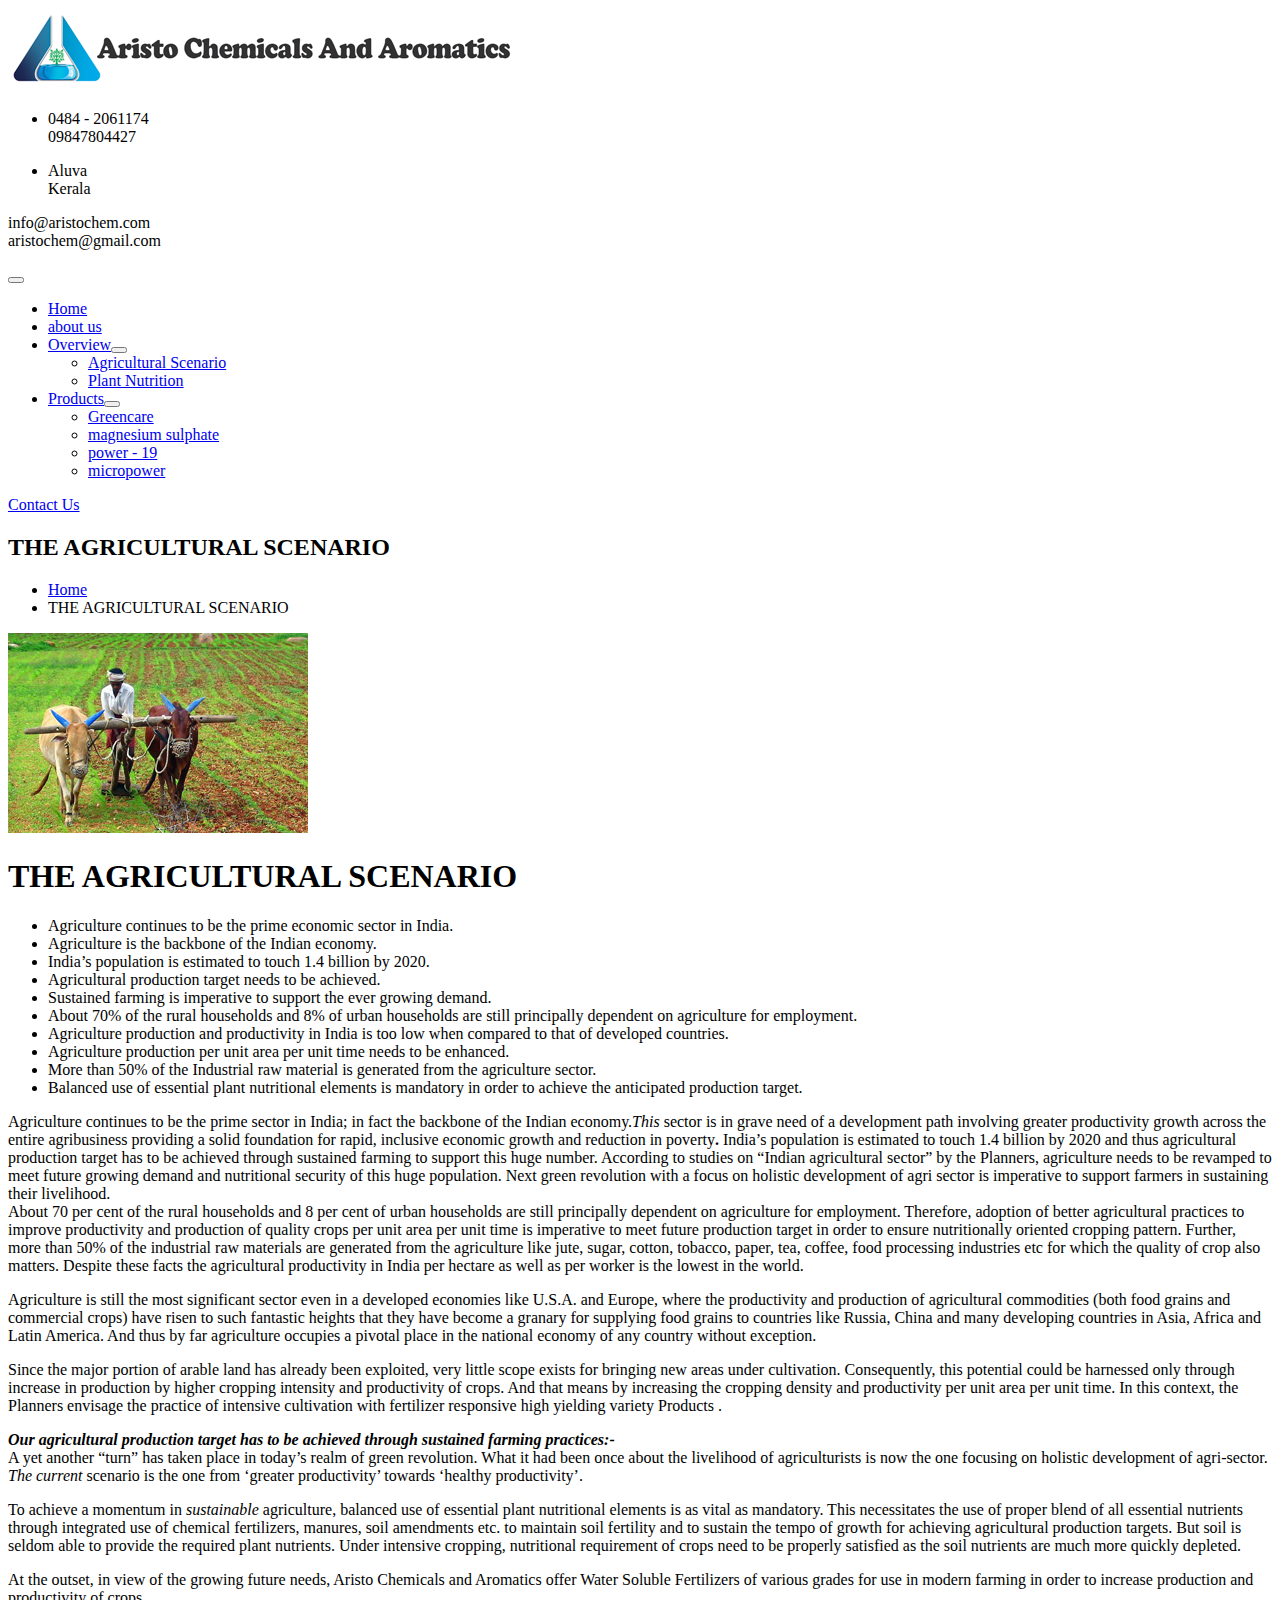
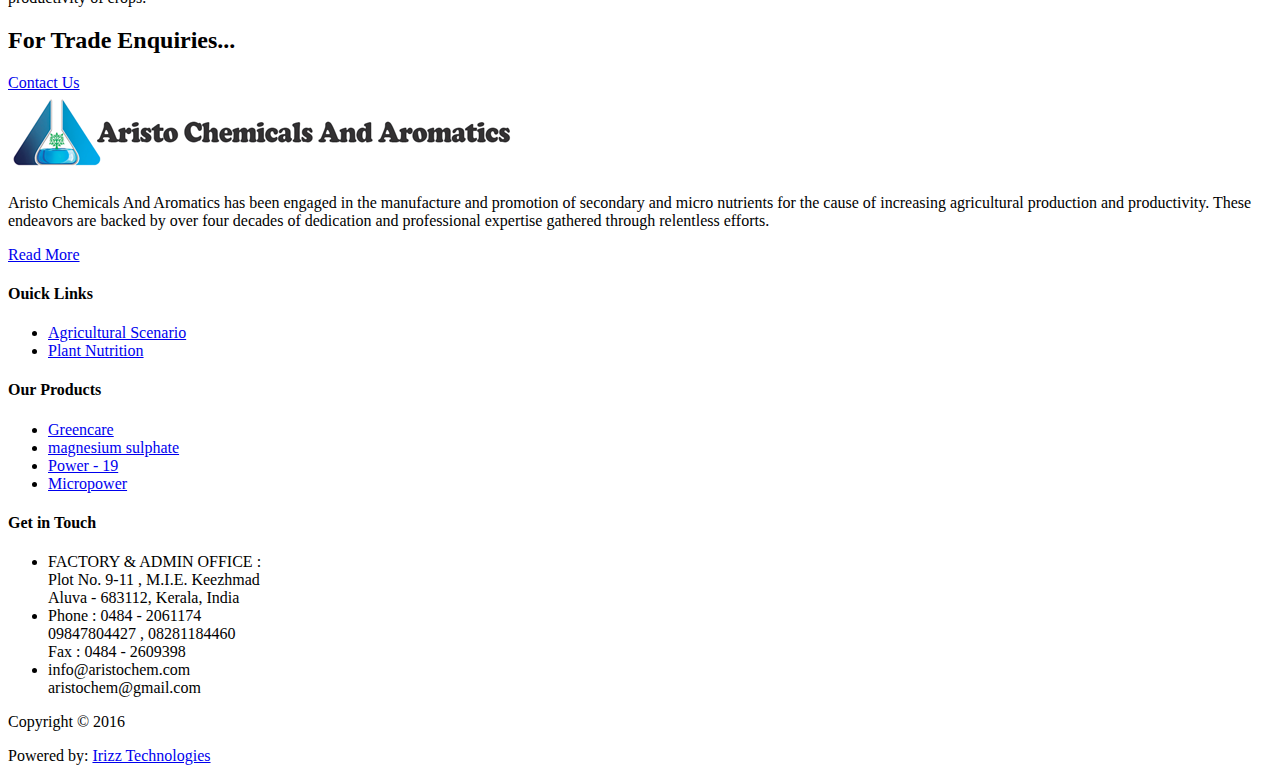
==== agricultural.html @ 4f6225ca "Add files via upload" ====
<!DOCTYPE html>
<html lang="en">
   <head>
      <meta charset="UTF-8">
      <title>Agriculture Scenario</title>
      <!-- reponsive meta -->
      <meta name="viewport" content="width=device-width, initial-scale=1">
      <meta name="keywords" content="Aristo Chemicals And Aromatics, Greencare 30:10:10, 13:27:27, Magnesium Sulphate,Power-19, Micropower" />
      <meta name="description" content="Agriculture continues to be the prime  sector in India; in fact the backbone of  the Indian economy. " />
      <link rel="icon" type="image/png" href="images/favico.png" />
      <!-- Bootstrap -->
      <link href="css/bootstrap.min.css" rel="stylesheet">
      <link href="css/bootstrap-theme.min.css" rel="stylesheet">
      <link href="css/font-awesome.min.css" rel="stylesheet">
      <link href="css/strock-icon.css" rel="stylesheet">
      <!--    owl-carousel-->
      <link rel="stylesheet" href="css/owl.carousel.css">
      <!-- Main Css  -->
      <link rel="stylesheet" href="css/style.css">
      <link rel="stylesheet" href="css/responsive.css">
      <!-- HTML5 shim and Respond.js for IE8 support of HTML5 elements and media queries -->
      <!-- WARNING: Respond.js doesn't work if you view the page via file:// -->
      <!--[if lt IE 9]>
      <script src="https://oss.maxcdn.com/html5shiv/3.7.2/html5shiv.min.js"></script>
      <script src="https://oss.maxcdn.com/respond/1.4.2/respond.min.js"></script>
      <![endif]-->
   </head>
   <body>
      <header id="header" class="stricky">
         <!-- Header Gray Band  -->
         <!-- Logo Section  --> 
         <div class="thm-container clearfix logo-sec">
            <div class="row">
               <div class="col-lg-4 col-md-3 col-sm-12 col-xs-12 t-logo splMB">
                  <a href="index.html">
                  <img src="images/header/logo.png" class="img-responsive" alt="logo">
                  </a>
               </div>
               <div class="col-lg-5 col-md-7 col-sm-12 col-xs-12 hidden-xs">
                  <div class="touch_top">
                     <ul class="nav">
                        <li class="item item-phone">
                           <div class="media">
                              <div class="media-left"><a href="#"><i class="icon icon-Phone2"></i></a></div>
                              <div class="media-body">
                                 <p> 0484 - 2061174<br><span>09847804427</span></p>
                              </div>
                           </div>
                        </li>
                        <li class="item item-ad">
                           <div class="media">
                              <div class="media-left"><a href="#"><i class="icon icon-Pointer"></i></a></div>
                              <div class="media-body">
                                 <p>Aluva<br><span>Kerala</span></p>
                              </div>
                           </div>
                        </li>
                     </ul>
                  </div>
               </div>
               <div class="col-lg-3 col-md-2 col-sm-12 col-xs-12  mail_top hidden-xs hidden-sm">
                  <div class="media">
                     <div class="media-left"><a href="#"><i class="icon icon-Mail"></i></a></div>
                     <div class="media-body">
                        <p>info@aristochem.com<br><span>aristochem@gmail.com</span></p>
                     </div>
                  </div>
               </div>
            </div>
         </div>
      </header>
      <!-- Start mainmenu -->
      <nav class="main-menu-wrapper stricky">
         <div class="ind-container nav-bg">
            <div class="row">
               <div class="clearfix">
                  <div class="nav-holder pull-left">
                     <div class="nav-header">
                        <button><i class="fa fa-bars"></i></button>
                     </div>
                     <div class="nav-footer">
                        <ul class="nav">
                           <li><a href="index.html">Home</a></li>
                           <li><a href="profile.html">about us</a></li>
                           <li class="has-submenu active">
                              <a href="#">Overview</a>
                              <ul class="submenu">
                                 <li><a href="agricultural.html">Agricultural Scenario</a></li>
                                 <li><a href="plant-nutrition.html">Plant Nutrition</a></li>
                              </ul>
                           </li>
                           <li class="has-submenu">
                              <a href="#">Products</a>
                              <ul class="submenu">
                                 <li><a href="greencare.html">Greencare</a></li>
                                 <li><a href="magnesium.html">magnesium sulphate</a></li>
                                 <li><a href="power19.html">power - 19</a></li>
                                 <li><a href="micropower.html">micropower</a></li>
                              </ul>
                           </li>
                        </ul>
                     </div>
                  </div>
                  <div class="free-qoute-button pull-right">				
                     <a href="contact.html">Contact Us</a>
                  </div>
               </div>
            </div>
         </div>
      </nav>
      <!-- End mainmenu -->  
      <section class="inner-banner">
         <div class="thm-container clearfix">
            <h2>THE AGRICULTURAL SCENARIO</h2>
            <ul class="breadcumb">
               <li><a href="index.html"><i class="fa fa-home"></i> Home</a></li>
               <li><span>THE AGRICULTURAL SCENARIO</span></li>
            </ul>
         </div>
      </section>
      <section class="core-projects touch">
         <div class="sectpad touch_bg">
            <div class="thm-container clearfix about-inner">
               <img class="img-responsive" src="images/solutions/image_agriculture.jpg" alt="About">
               <h1>THE AGRICULTURAL SCENARIO</h1>
               <div class="aboutListSect">
                  <ul>
                     <li>Agriculture  continues to be the prime economic sector in India.</li>
                     <li>Agriculture  is the backbone of the Indian economy.</li>
                     <li>India&rsquo;s  population is estimated to touch 1.4 billion by 2020. </li>
                     <li>Agricultural  production target needs to be achieved. </li>
                     <li>Sustained  farming is imperative to support the ever growing demand.</li>
                     <li>About 70% of  the rural households and 8% of urban households are still principally dependent  on agriculture for employment.</li>
                     <li>Agriculture  production and productivity in India is too low when compared to that of  developed countries.</li>
                     <li>Agriculture  production per unit area per unit time needs to be enhanced.</li>
                     <li>More than  50% of the Industrial raw material is generated from the agriculture sector.</li>
                     <li>Balanced use  of essential plant nutritional elements is mandatory in order to achieve the  anticipated production target.</li>
                  </ul>
               </div>
               <p>Agriculture continues to be the prime  sector in India; in fact the backbone of  the Indian economy.<em>This</em> sector is in grave need of a development path involving greater  productivity growth across the entire agribusiness providing a solid foundation  for rapid, inclusive economic growth and reduction in poverty<strong>. </strong>India&rsquo;s population is estimated to  touch 1.4 billion by 2020 and thus agricultural production target has to be  achieved through sustained farming to support this huge number. According to  studies on &ldquo;Indian agricultural sector&rdquo; by the Planners, agriculture needs to  be revamped to meet future growing demand and nutritional security of this huge  population. Next green revolution with a focus on holistic development of agri  sector is imperative to support farmers in sustaining their livelihood.<strong></strong><br>
                  About 70 per cent  of the rural households and 8 per cent of urban households are still  principally dependent on agriculture for employment. Therefore, adoption of  better agricultural practices to improve productivity and production of quality  crops per unit area per unit time is imperative to  meet future production target in order to ensure nutritionally oriented  cropping pattern. Further, more than 50% of the industrial raw materials are  generated from the agriculture like jute, sugar, cotton, tobacco, paper, tea,  coffee, food processing industries etc for which the quality of crop also  matters. Despite these facts the agricultural  productivity in India per hectare as well as per worker is the lowest in the  world.
               </p>
               <p>Agriculture is still the most significant sector even in  a developed economies like U.S.A. and Europe, where the productivity and  production of agricultural commodities (both food grains and commercial crops)  have risen to such fantastic heights that they have become a granary for  supplying food grains to countries like Russia, China and many developing countries  in Asia, Africa and Latin America.  And  thus by far agriculture occupies a pivotal place in the national economy of any  country without exception. </p>
               <p>Since the major portion of arable land has already been  exploited, very little scope exists for bringing new areas under cultivation.  Consequently, this potential could be harnessed only through increase in  production by higher cropping intensity and productivity of crops.  And that   means by increasing the cropping density  and productivity per unit area per unit time.  In this context, the Planners envisage the practice of intensive cultivation  with fertilizer responsive high yielding variety Products .</p>
               <p><strong><em>Our  agricultural production target has to be achieved through sustained farming  practices:-</em></strong><br>
                  A yet another &ldquo;turn&rdquo; has taken place in  today&rsquo;s  realm of green revolution. What  it had been once about the livelihood of agriculturists is now the one  focusing on holistic development of  agri-sector. <em>The current </em> scenario is the one from &lsquo;greater  productivity&rsquo; towards &lsquo;healthy productivity&rsquo;. 
               </p>
               <p>To achieve a  momentum in <em>sustainable</em> agriculture,  balanced use of essential plant nutritional elements is as vital as mandatory. This necessitates the use of proper  blend of all essential nutrients through integrated use of chemical  fertilizers, manures, soil amendments etc. to maintain soil fertility and  to sustain the tempo of growth  for  achieving agricultural production targets. But soil is seldom able to provide  the required plant nutrients. Under intensive cropping, nutritional requirement  of crops need to be properly satisfied as the soil nutrients are much more  quickly depleted. </p>
               <p>At the outset, in view of the growing future  needs, Aristo Chemicals and Aromatics offer Water Soluble Fertilizers of various  grades for use in modern farming in order to increase production and  productivity of crops.</p>
            </div>
         </div>
      </section>
      <!-- Indurial Solution -->
      <section class="indurial-solution indpad anim-5-all">
         <div class="thm-container clearfix">
            <div class="row">
               <div class="col-lg-10 col-md-9 col-sm-9 col-xs-12">
                  <div class="indurial-solution-text">
                     <h2>For Trade Enquiries...</h2>
                  </div>
               </div>
               <div class="col-lg-2 col-md-3 col-sm-3 col-xs-12">
                  <div class="contactus-button">
                     <a href="contact.html">Contact Us <i class="fa fa-angle-double-right"></i></a>
                  </div>
               </div>
            </div>
         </div>
      </section>
      <footer id="footer" class="sec-padding">
         <div class="thm-container clearfix">
            <div class="row">
               <div class="widget about-us-widget col-xs-12 col-sm-12 col-md-3 splCn" style="margin-bottom:20px;">
                  <a href="#"><img src="images/header/logo.png" alt=""/></a>
                  <p>Aristo Chemicals And Aromatics has been engaged in the manufacture and promotion of secondary and micro nutrients for the cause of increasing agricultural production and productivity. These endeavors are backed by over four decades of dedication and professional expertise gathered through relentless efforts.</p>
                  <a href="profile.html">Read More <i class="fa fa-angle-double-right"></i></a>
               </div>
               <div class="widget widget-links col-xs-12 col-sm-4 col-md-3">
                  <h4 class="widget_title">Ouick Links</h4>
                  <div class="widget-contact-list row m0 splCn1">
                     <ul>
                        <li><a href="agricultural.html">Agricultural Scenario</a></li>
                        <li><a href="plant-nutrition.html">Plant Nutrition</a></li>
                     </ul>
                  </div>
               </div>
               <div class="widget widget-links col-xs-12 col-sm-4 col-md-3">
                  <h4 class="widget_title">Our Products</h4>
                  <div class="widget-contact-list row m0 splCn1">
                     <ul>
                        <li><a href="greencare.html">Greencare</a></li>
                        <li><a href="magnesium.html">magnesium sulphate</a></li>
                        <li><a href="agricultural.html">Power - 19</a></li>
                        <li><a href="plant-nutrition.html">Micropower</a></li>
                     </ul>
                  </div>
               </div>
               <div class="widget widget-contact col-xs-12 col-sm-4 col-md-3">
                  <h4 class="widget_title">Get in Touch</h4>
                  <div class="widget-contact-list row m0 splCn1">
                     <ul>
                        <li>
                           <i class="fa fa-map-marker"></i>
                           <div class="fleft location_address">
                              FACTORY &amp; ADMIN OFFICE :<br>
                              Plot No. 9-11 , M.I.E. Keezhmad<br>
                              Aluva - 683112, Kerala, India
                           </div>
                        </li>
                        <li>
                           <i class="fa fa-phone"></i>
                           <div class="fleft contact_no">
                              Phone : 0484 - 2061174<br>
                              09847804427 , 08281184460<br>
                              Fax : 0484 - 2609398
                           </div>
                        </li>
                        <li>
                           <i class="fa fa-envelope-o"></i>
                           <div class="fleft contact_mail">                              
                              info@aristochem.com<br>
                              aristochem@gmail.com
                           </div>
                        </li>
                     </ul>
                  </div>
               </div>
            </div>
         </div>
      </footer>
      <section class="footer-bottom">
         <div class="thm-container clearfix">
            <div class="pull-left fo-txt">
               <p>Copyright &copy; 2016 </p>
            </div>
            <div class="pull-right fo-txt">
               <p>Powered by: <a href="http://irizz.net/" target="_blank">Irizz Technologies</a></p>
            </div>
         </div>
      </section>
      <script src="js/jquery-1.12.2.min.js"></script>
      <script src="js/bootstrap.min.js"></script>  
      <!-- owl carousel  -->   
      <script src="js/owl.carousel.min.js"></script>
      <script src="js/theme.js"></script>
      <script src="js/disable.js"></script>
      <script type="text/javascript" src="js/scroll-to-top.js"></script>
   </body>
</html>
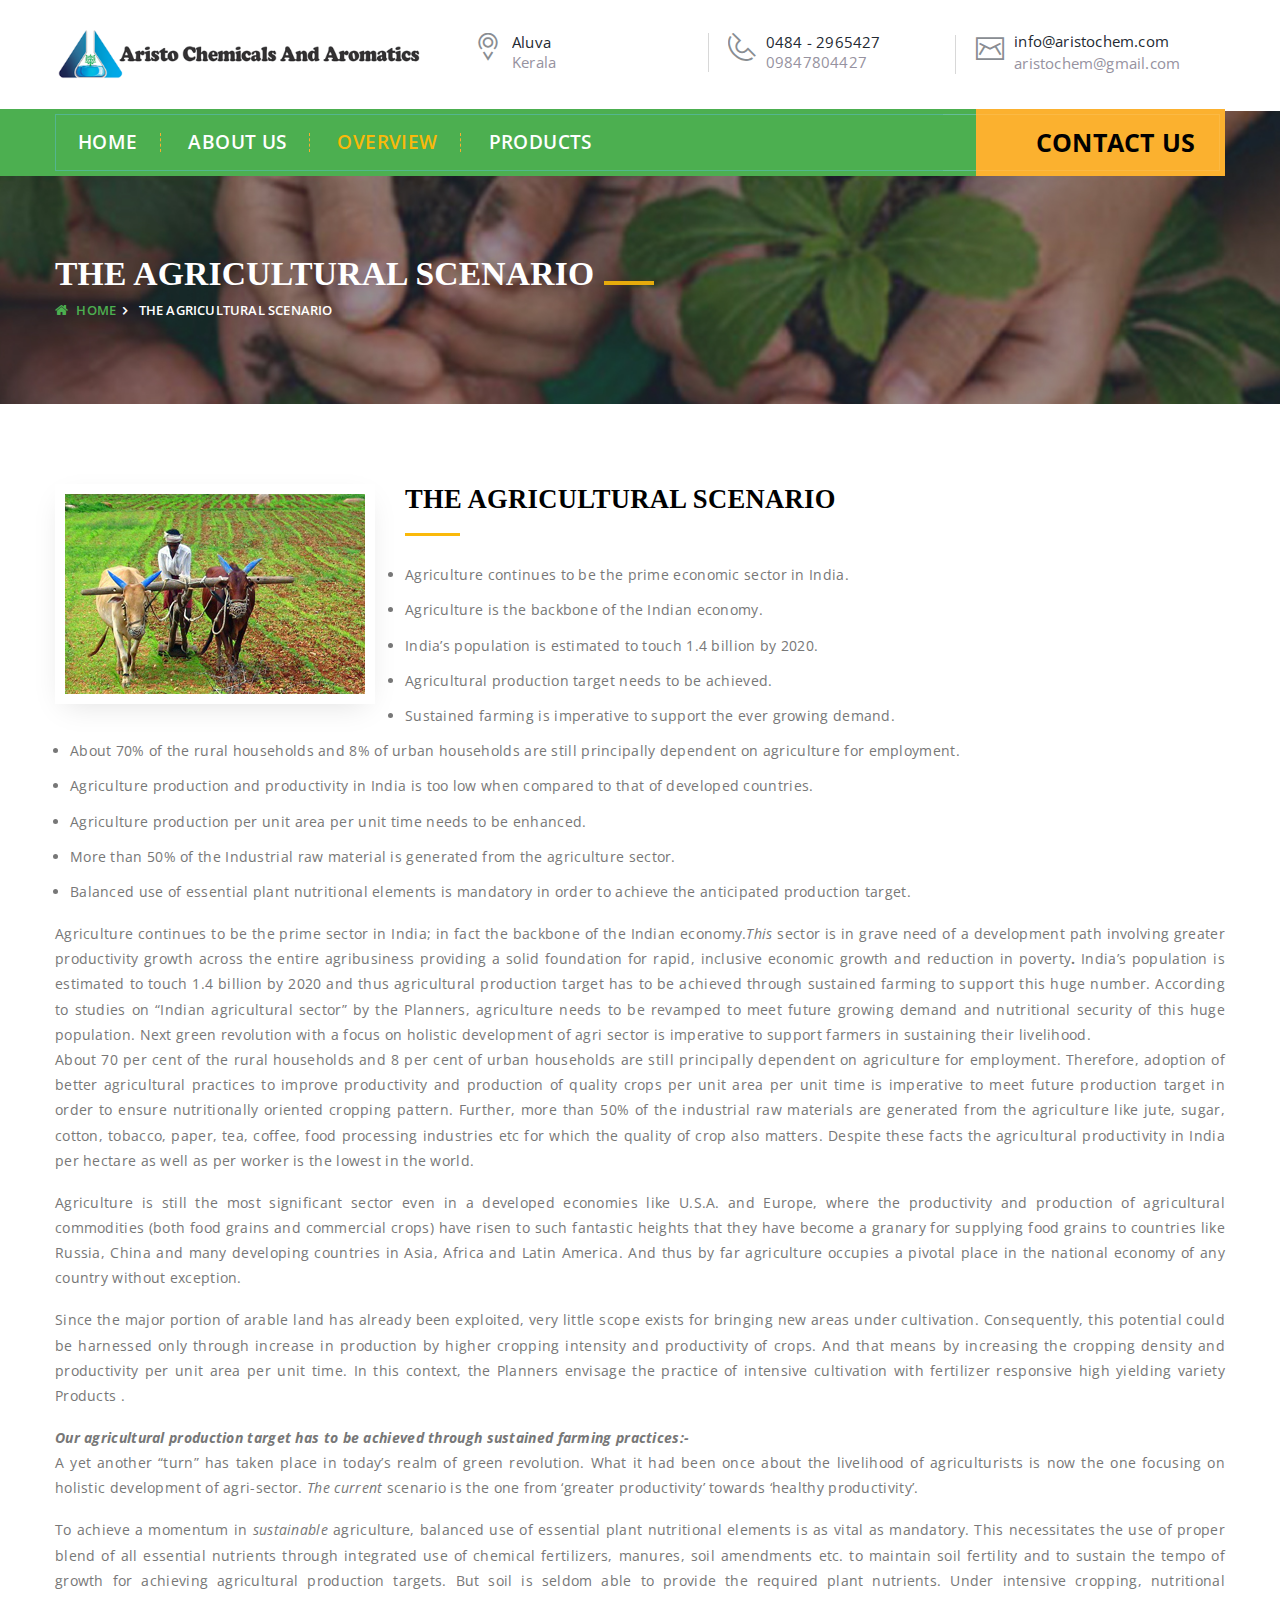
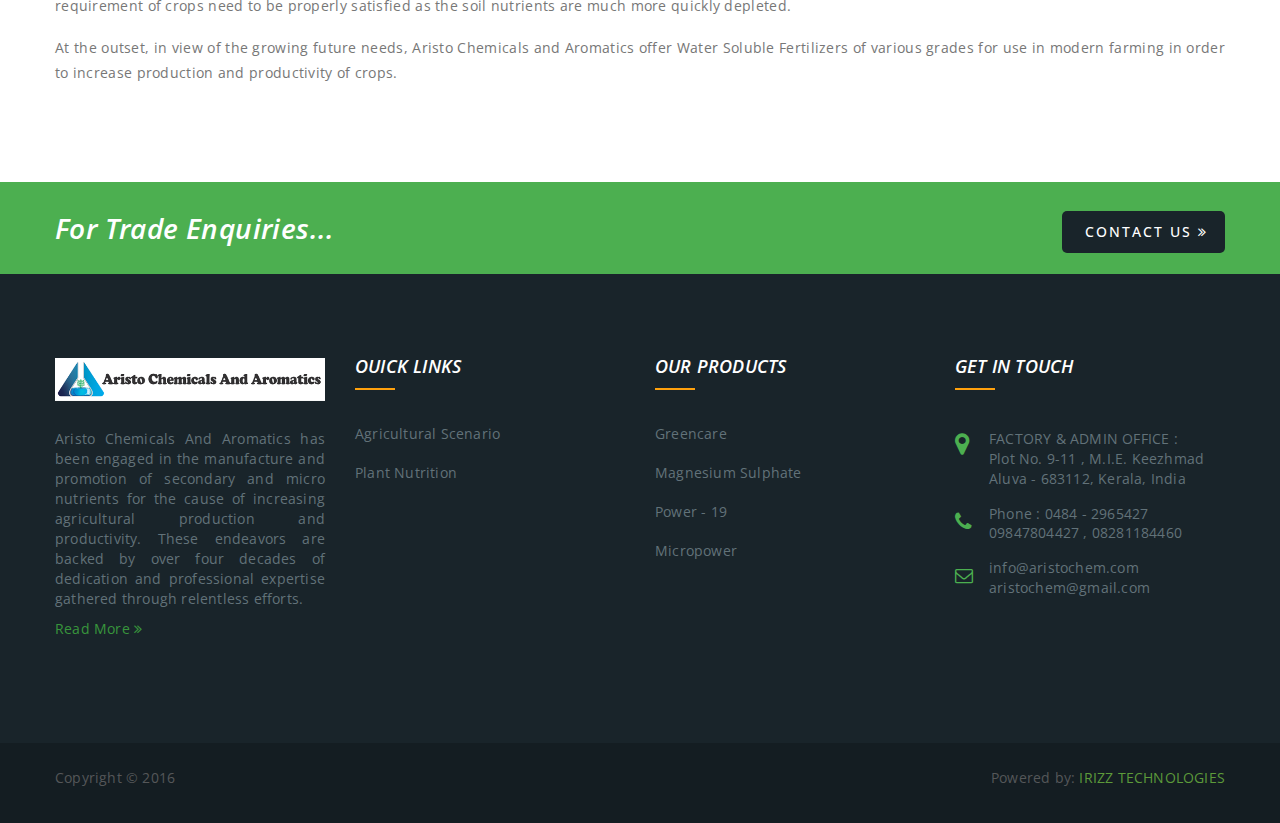
==== commit ab08b7b2: "Update agricultural.html" ====
--- a/agricultural.html
+++ b/agricultural.html
@@ -43,7 +43,7 @@
                            <div class="media">
                               <div class="media-left"><a href="#"><i class="icon icon-Phone2"></i></a></div>
                               <div class="media-body">
-                                 <p> 0484 - 2061174<br><span>09847804427</span></p>
+                                 <p> 0484 - 2965427<br><span>09847804427</span></p>
                               </div>
                            </div>
                         </li>
@@ -210,9 +210,9 @@
                         <li>
                            <i class="fa fa-phone"></i>
                            <div class="fleft contact_no">
-                              Phone : 0484 - 2061174<br>
+                              Phone : 0484 - 2965427<br>
                               09847804427 , 08281184460<br>
-                              Fax : 0484 - 2609398
+                             
                            </div>
                         </li>
                         <li>
@@ -246,4 +246,4 @@
       <script src="js/disable.js"></script>
       <script type="text/javascript" src="js/scroll-to-top.js"></script>
    </body>
-</html>+</html>
--- a/css/strock-icon.css
+++ b/css/strock-icon.css
@@ -0,0 +1,626 @@
+@font-face {
+	font-family: 'Stroke-Gap-Icons';
+	src: url('fonts/Stroke-Gap-Icons.eot');
+}
+@font-face {
+	font-family: 'Stroke-Gap-Icons';
+	src: url([data-uri]) format('truetype'),
+		 url([data-uri]) format('woff');
+	font-weight: normal;
+	font-style: normal;
+}
+
+.icon {
+	font-family: 'Stroke-Gap-Icons';
+	speak: none;
+	font-style: normal;
+	font-weight: normal;
+	font-variant: normal;
+	text-transform: none;
+	line-height: 1;
+
+	/* Better Font Rendering =========== */
+	-webkit-font-smoothing: antialiased;
+	-moz-osx-font-smoothing: grayscale;
+}
+
+.icon-WorldWide:before {
+	content: "\e600";
+}
+.icon-WorldGlobe:before {
+	content: "\e601";
+}
+.icon-Underpants:before {
+	content: "\e602";
+}
+.icon-Tshirt:before {
+	content: "\e603";
+}
+.icon-Trousers:before {
+	content: "\e604";
+}
+.icon-Tie:before {
+	content: "\e605";
+}
+.icon-TennisBall:before {
+	content: "\e606";
+}
+.icon-Telesocpe:before {
+	content: "\e607";
+}
+.icon-Stop:before {
+	content: "\e608";
+}
+.icon-Starship:before {
+	content: "\e609";
+}
+.icon-Starship2:before {
+	content: "\e60a";
+}
+.icon-Speaker:before {
+	content: "\e60b";
+}
+.icon-Speaker2:before {
+	content: "\e60c";
+}
+.icon-Soccer:before {
+	content: "\e60d";
+}
+.icon-Snikers:before {
+	content: "\e60e";
+}
+.icon-Scisors:before {
+	content: "\e60f";
+}
+.icon-Puzzle:before {
+	content: "\e610";
+}
+.icon-Printer:before {
+	content: "\e611";
+}
+.icon-Pool:before {
+	content: "\e612";
+}
+.icon-Podium:before {
+	content: "\e613";
+}
+.icon-Play:before {
+	content: "\e614";
+}
+.icon-Planet:before {
+	content: "\e615";
+}
+.icon-Pause:before {
+	content: "\e616";
+}
+.icon-Next:before {
+	content: "\e617";
+}
+.icon-MusicNote2:before {
+	content: "\e618";
+}
+.icon-MusicNote:before {
+	content: "\e619";
+}
+.icon-MusicMixer:before {
+	content: "\e61a";
+}
+.icon-Microphone:before {
+	content: "\e61b";
+}
+.icon-Medal:before {
+	content: "\e61c";
+}
+.icon-ManFigure:before {
+	content: "\e61d";
+}
+.icon-Magnet:before {
+	content: "\e61e";
+}
+.icon-Like:before {
+	content: "\e61f";
+}
+.icon-Hanger:before {
+	content: "\e620";
+}
+.icon-Handicap:before {
+	content: "\e621";
+}
+.icon-Forward:before {
+	content: "\e622";
+}
+.icon-Footbal:before {
+	content: "\e623";
+}
+.icon-Flag:before {
+	content: "\e624";
+}
+.icon-FemaleFigure:before {
+	content: "\e625";
+}
+.icon-Dislike:before {
+	content: "\e626";
+}
+.icon-DiamondRing:before {
+	content: "\e627";
+}
+.icon-Cup:before {
+	content: "\e628";
+}
+.icon-Crown:before {
+	content: "\e629";
+}
+.icon-Column:before {
+	content: "\e62a";
+}
+.icon-Click:before {
+	content: "\e62b";
+}
+.icon-Cassette:before {
+	content: "\e62c";
+}
+.icon-Bomb:before {
+	content: "\e62d";
+}
+.icon-BatteryLow:before {
+	content: "\e62e";
+}
+.icon-BatteryFull:before {
+	content: "\e62f";
+}
+.icon-Bascketball:before {
+	content: "\e630";
+}
+.icon-Astronaut:before {
+	content: "\e631";
+}
+.icon-WineGlass:before {
+	content: "\e632";
+}
+.icon-Water:before {
+	content: "\e633";
+}
+.icon-Wallet:before {
+	content: "\e634";
+}
+.icon-Umbrella:before {
+	content: "\e635";
+}
+.icon-TV:before {
+	content: "\e636";
+}
+.icon-TeaMug:before {
+	content: "\e637";
+}
+.icon-Tablet:before {
+	content: "\e638";
+}
+.icon-Soda:before {
+	content: "\e639";
+}
+.icon-SodaCan:before {
+	content: "\e63a";
+}
+.icon-SimCard:before {
+	content: "\e63b";
+}
+.icon-Signal:before {
+	content: "\e63c";
+}
+.icon-Shaker:before {
+	content: "\e63d";
+}
+.icon-Radio:before {
+	content: "\e63e";
+}
+.icon-Pizza:before {
+	content: "\e63f";
+}
+.icon-Phone:before {
+	content: "\e640";
+}
+.icon-Notebook:before {
+	content: "\e641";
+}
+.icon-Mug:before {
+	content: "\e642";
+}
+.icon-Mastercard:before {
+	content: "\e643";
+}
+.icon-Ipod:before {
+	content: "\e644";
+}
+.icon-Info:before {
+	content: "\e645";
+}
+.icon-Icecream2:before {
+	content: "\e646";
+}
+.icon-Icecream1:before {
+	content: "\e647";
+}
+.icon-Hourglass:before {
+	content: "\e648";
+}
+.icon-Help:before {
+	content: "\e649";
+}
+.icon-Goto:before {
+	content: "\e64a";
+}
+.icon-Glasses:before {
+	content: "\e64b";
+}
+.icon-Gameboy:before {
+	content: "\e64c";
+}
+.icon-ForkandKnife:before {
+	content: "\e64d";
+}
+.icon-Export:before {
+	content: "\e64e";
+}
+.icon-Exit:before {
+	content: "\e64f";
+}
+.icon-Espresso:before {
+	content: "\e650";
+}
+.icon-Drop:before {
+	content: "\e651";
+}
+.icon-Download:before {
+	content: "\e652";
+}
+.icon-Dollars:before {
+	content: "\e653";
+}
+.icon-Dollar:before {
+	content: "\e654";
+}
+.icon-DesktopMonitor:before {
+	content: "\e655";
+}
+.icon-Corkscrew:before {
+	content: "\e656";
+}
+.icon-CoffeeToGo:before {
+	content: "\e657";
+}
+.icon-Chart:before {
+	content: "\e658";
+}
+.icon-ChartUp:before {
+	content: "\e659";
+}
+.icon-ChartDown:before {
+	content: "\e65a";
+}
+.icon-Calculator:before {
+	content: "\e65b";
+}
+.icon-Bread:before {
+	content: "\e65c";
+}
+.icon-Bourbon:before {
+	content: "\e65d";
+}
+.icon-BottleofWIne:before {
+	content: "\e65e";
+}
+.icon-Bag:before {
+	content: "\e65f";
+}
+.icon-Arrow:before {
+	content: "\e660";
+}
+.icon-Antenna2:before {
+	content: "\e661";
+}
+.icon-Antenna1:before {
+	content: "\e662";
+}
+.icon-Anchor:before {
+	content: "\e663";
+}
+.icon-Wheelbarrow:before {
+	content: "\e664";
+}
+.icon-Webcam:before {
+	content: "\e665";
+}
+.icon-Unlinked:before {
+	content: "\e666";
+}
+.icon-Truck:before {
+	content: "\e667";
+}
+.icon-Timer:before {
+	content: "\e668";
+}
+.icon-Time:before {
+	content: "\e669";
+}
+.icon-StorageBox:before {
+	content: "\e66a";
+}
+.icon-Star:before {
+	content: "\e66b";
+}
+.icon-ShoppingCart:before {
+	content: "\e66c";
+}
+.icon-Shield:before {
+	content: "\e66d";
+}
+.icon-Seringe:before {
+	content: "\e66e";
+}
+.icon-Pulse:before {
+	content: "\e66f";
+}
+.icon-Plaster:before {
+	content: "\e670";
+}
+.icon-Plaine:before {
+	content: "\e671";
+}
+.icon-Pill:before {
+	content: "\e672";
+}
+.icon-PicnicBasket:before {
+	content: "\e673";
+}
+.icon-Phone2:before {
+	content: "\e674";
+}
+.icon-Pencil:before {
+	content: "\e675";
+}
+.icon-Pen:before {
+	content: "\e676";
+}
+.icon-PaperClip:before {
+	content: "\e677";
+}
+.icon-On-Off:before {
+	content: "\e678";
+}
+.icon-Mouse:before {
+	content: "\e679";
+}
+.icon-Megaphone:before {
+	content: "\e67a";
+}
+.icon-Linked:before {
+	content: "\e67b";
+}
+.icon-Keyboard:before {
+	content: "\e67c";
+}
+.icon-House:before {
+	content: "\e67d";
+}
+.icon-Heart:before {
+	content: "\e67e";
+}
+.icon-Headset:before {
+	content: "\e67f";
+}
+.icon-FullShoppingCart:before {
+	content: "\e680";
+}
+.icon-FullScreen:before {
+	content: "\e681";
+}
+.icon-Folder:before {
+	content: "\e682";
+}
+.icon-Floppy:before {
+	content: "\e683";
+}
+.icon-Files:before {
+	content: "\e684";
+}
+.icon-File:before {
+	content: "\e685";
+}
+.icon-FileBox:before {
+	content: "\e686";
+}
+.icon-ExitFullScreen:before {
+	content: "\e687";
+}
+.icon-EmptyBox:before {
+	content: "\e688";
+}
+.icon-Delete:before {
+	content: "\e689";
+}
+.icon-Controller:before {
+	content: "\e68a";
+}
+.icon-Compass:before {
+	content: "\e68b";
+}
+.icon-CompassTool:before {
+	content: "\e68c";
+}
+.icon-ClipboardText:before {
+	content: "\e68d";
+}
+.icon-ClipboardChart:before {
+	content: "\e68e";
+}
+.icon-ChemicalGlass:before {
+	content: "\e68f";
+}
+.icon-CD:before {
+	content: "\e690";
+}
+.icon-Carioca:before {
+	content: "\e691";
+}
+.icon-Car:before {
+	content: "\e692";
+}
+.icon-Book:before {
+	content: "\e693";
+}
+.icon-BigTruck:before {
+	content: "\e694";
+}
+.icon-Bicycle:before {
+	content: "\e695";
+}
+.icon-Wrench:before {
+	content: "\e696";
+}
+.icon-Web:before {
+	content: "\e697";
+}
+.icon-Watch:before {
+	content: "\e698";
+}
+.icon-Volume:before {
+	content: "\e699";
+}
+.icon-Video:before {
+	content: "\e69a";
+}
+.icon-Users:before {
+	content: "\e69b";
+}
+.icon-User:before {
+	content: "\e69c";
+}
+.icon-UploadCLoud:before {
+	content: "\e69d";
+}
+.icon-Typing:before {
+	content: "\e69e";
+}
+.icon-Tools:before {
+	content: "\e69f";
+}
+.icon-Tag:before {
+	content: "\e6a0";
+}
+.icon-Speedometter:before {
+	content: "\e6a1";
+}
+.icon-Share:before {
+	content: "\e6a2";
+}
+.icon-Settings:before {
+	content: "\e6a3";
+}
+.icon-Search:before {
+	content: "\e6a4";
+}
+.icon-Screwdriver:before {
+	content: "\e6a5";
+}
+.icon-Rolodex:before {
+	content: "\e6a6";
+}
+.icon-Ringer:before {
+	content: "\e6a7";
+}
+.icon-Resume:before {
+	content: "\e6a8";
+}
+.icon-Restart:before {
+	content: "\e6a9";
+}
+.icon-PowerOff:before {
+	content: "\e6aa";
+}
+.icon-Pointer:before {
+	content: "\e6ab";
+}
+.icon-Picture:before {
+	content: "\e6ac";
+}
+.icon-OpenedLock:before {
+	content: "\e6ad";
+}
+.icon-Notes:before {
+	content: "\e6ae";
+}
+.icon-Mute:before {
+	content: "\e6af";
+}
+.icon-Movie:before {
+	content: "\e6b0";
+}
+.icon-Microphone2:before {
+	content: "\e6b1";
+}
+.icon-Message:before {
+	content: "\e6b2";
+}
+.icon-MessageRight:before {
+	content: "\e6b3";
+}
+.icon-MessageLeft:before {
+	content: "\e6b4";
+}
+.icon-Menu:before {
+	content: "\e6b5";
+}
+.icon-Media:before {
+	content: "\e6b6";
+}
+.icon-Mail:before {
+	content: "\e6b7";
+}
+.icon-List:before {
+	content: "\e6b8";
+}
+.icon-Layers:before {
+	content: "\e6b9";
+}
+.icon-Key:before {
+	content: "\e6ba";
+}
+.icon-Imbox:before {
+	content: "\e6bb";
+}
+.icon-Eye:before {
+	content: "\e6bc";
+}
+.icon-Edit:before {
+	content: "\e6bd";
+}
+.icon-DSLRCamera:before {
+	content: "\e6be";
+}
+.icon-DownloadCloud:before {
+	content: "\e6bf";
+}
+.icon-CompactCamera:before {
+	content: "\e6c0";
+}
+.icon-Cloud:before {
+	content: "\e6c1";
+}
+.icon-ClosedLock:before {
+	content: "\e6c2";
+}
+.icon-Chart2:before {
+	content: "\e6c3";
+}
+.icon-Bulb:before {
+	content: "\e6c4";
+}
+.icon-Briefcase:before {
+	content: "\e6c5";
+}
+.icon-Blog:before {
+	content: "\e6c6";
+}
+.icon-Agenda:before {
+	content: "\e6c7";
+}
--- a/css/style.css
+++ b/css/style.css
@@ -0,0 +1,1205 @@
+@import url(https://fonts.googleapis.com/css?family=Open+Sans:400,300,300italic,400italic,600,600italic,700,700italic,800,800italic);@import url(https://fonts.googleapis.com/css?family=Raleway:400,100,200,300,500,600,800,700,900);@import url(https://fonts.googleapis.com/css?family=Open+Sans+Condensed:300,300italic,700);/***************************************************************************************************************|||||||||||||||||||||||||||| MASTER STYLESHEET FOR Aristo Chemcials &Aromatics ||||||||||||||||||||||||||||||||||||****************************************************************************************************************|||||||||||||||||||||||||||| TABLE OF CONTENT ||||||||||||||||||||||||||||||||||||********************************************************************************************************************************************************************************************************************************1 Imported styles2 Global styles3 header top styles4 Header Menu styles5 Banner styles6 Welcome to Aristo Chemcials &Aromatics styles7 Our Services styles 8 Our Services natural resource styles9 Our Project Slider styles10 Testimonial home styles11 Latest News styles12 Our Client styles13 Indurial Solution styles14 Footer styles15 Inner Banner styles16 About Tab Box styles17 Team styles18 Testimonial Area19 Services Page styles20 Side Bar Widget styles21 Single service page styles22 Core Projects page styles23 News page styles24 Page Navigation styles25 News Details styles26 News Details Comments27 Contact us styles28 Testimonials page styles29 Request a quote Page styles30 Project details page styles****************************************************************************************************************|||||||||||||||||||||||||||| End TABLE OF CONTENT ||||||||||||||||||||||||||||||||||||****************************************************************************************************************/
+/* ============================== 1 Imported styles ============================== */
+ /* Selection Color */
+::-moz-selection{background:#4CAF50;color:#fff;text-shadow:none;}
+::-webkit-selection{background:#4CAF50;color:#fff;text-shadow:none;}
+::-o-selection{background:#4CAF50;color:#fff;text-shadow:none;}
+::-ms-selection{background:#4CAF50;color:#fff;text-shadow:none;}
+::selection{background:#4CAF50;color:#fff;text-shadow:none;}
+/* Selection Color ends */
+/* ============================== 2 Global styles ============================== */
+.m0{margin:0 !important;}
+.mt30{margin-top:30px;}
+.p0{padding:0 !important;}
+ul, li{margin:0;padding:0;list-style:none;}
+a, .btn, button{text-decoration:none;outline:none;-webkit-transition:all 300ms linear 0s;transition:all 300ms linear 0s;}
+a:hover, a:focus, .btn:hover, .btn:focus, button:hover, button:focus{text-decoration:none;outline:none;}
+section.row, header.row, footer.row{position:relative;}
+body{font-family:"Open Sans", sans-serif;font-weight:100%;height:100%;overflow-x:hidden;letter-spacing:0.2px;}
+.thm-container{max-width:1170px;width:100%;margin-left:auto;margin-right:auto;}
+.four_arrow_hover_box{display:block;position:absolute;top:5px;left:5px;right:5px;bottom:5px;opacity:0;border:7px solid rgba(3, 137, 158, 0.6);-webkit-transform:scaleX(0);-ms-transform:scaleX(0);transform:scaleX(0);-webkit-transform-origin:left;-ms-transform-origin:left;transform-origin:left;-webkit-transition:all 300ms linear 0s;transition:all 300ms linear 0s;}
+.four_arrow_hover_box .arrows{border:1px solid #fff;display:block;position:absolute;top:0;left:0;right:0;bottom:0;}
+.four_arrow_hover_box .arrows span{display:block;position:absolute;top:0;left:0;right:0;bottom:0;background:rgba(3, 137, 158, 0.6);}
+.four_arrow_hover_box .arrows:before, .four_arrow_hover_box .arrows:after{content:'';display:block;position:absolute;}
+